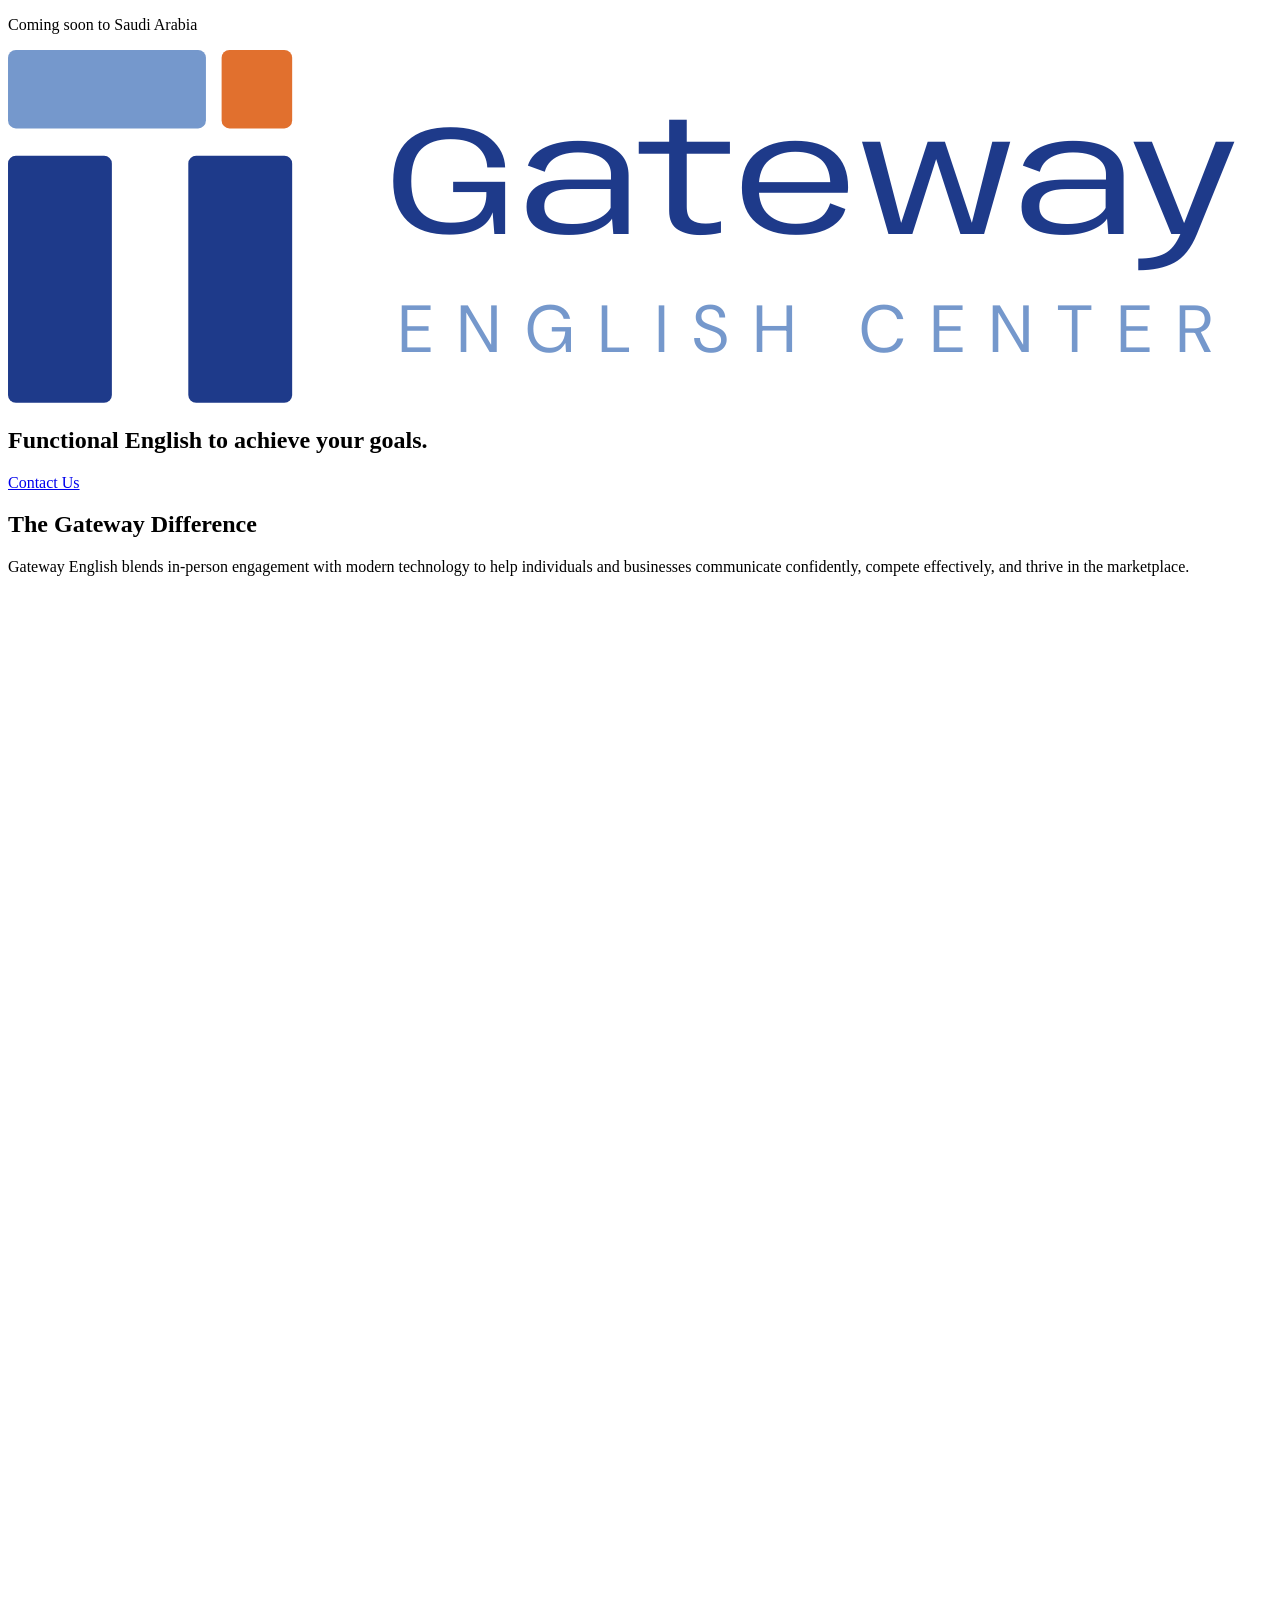
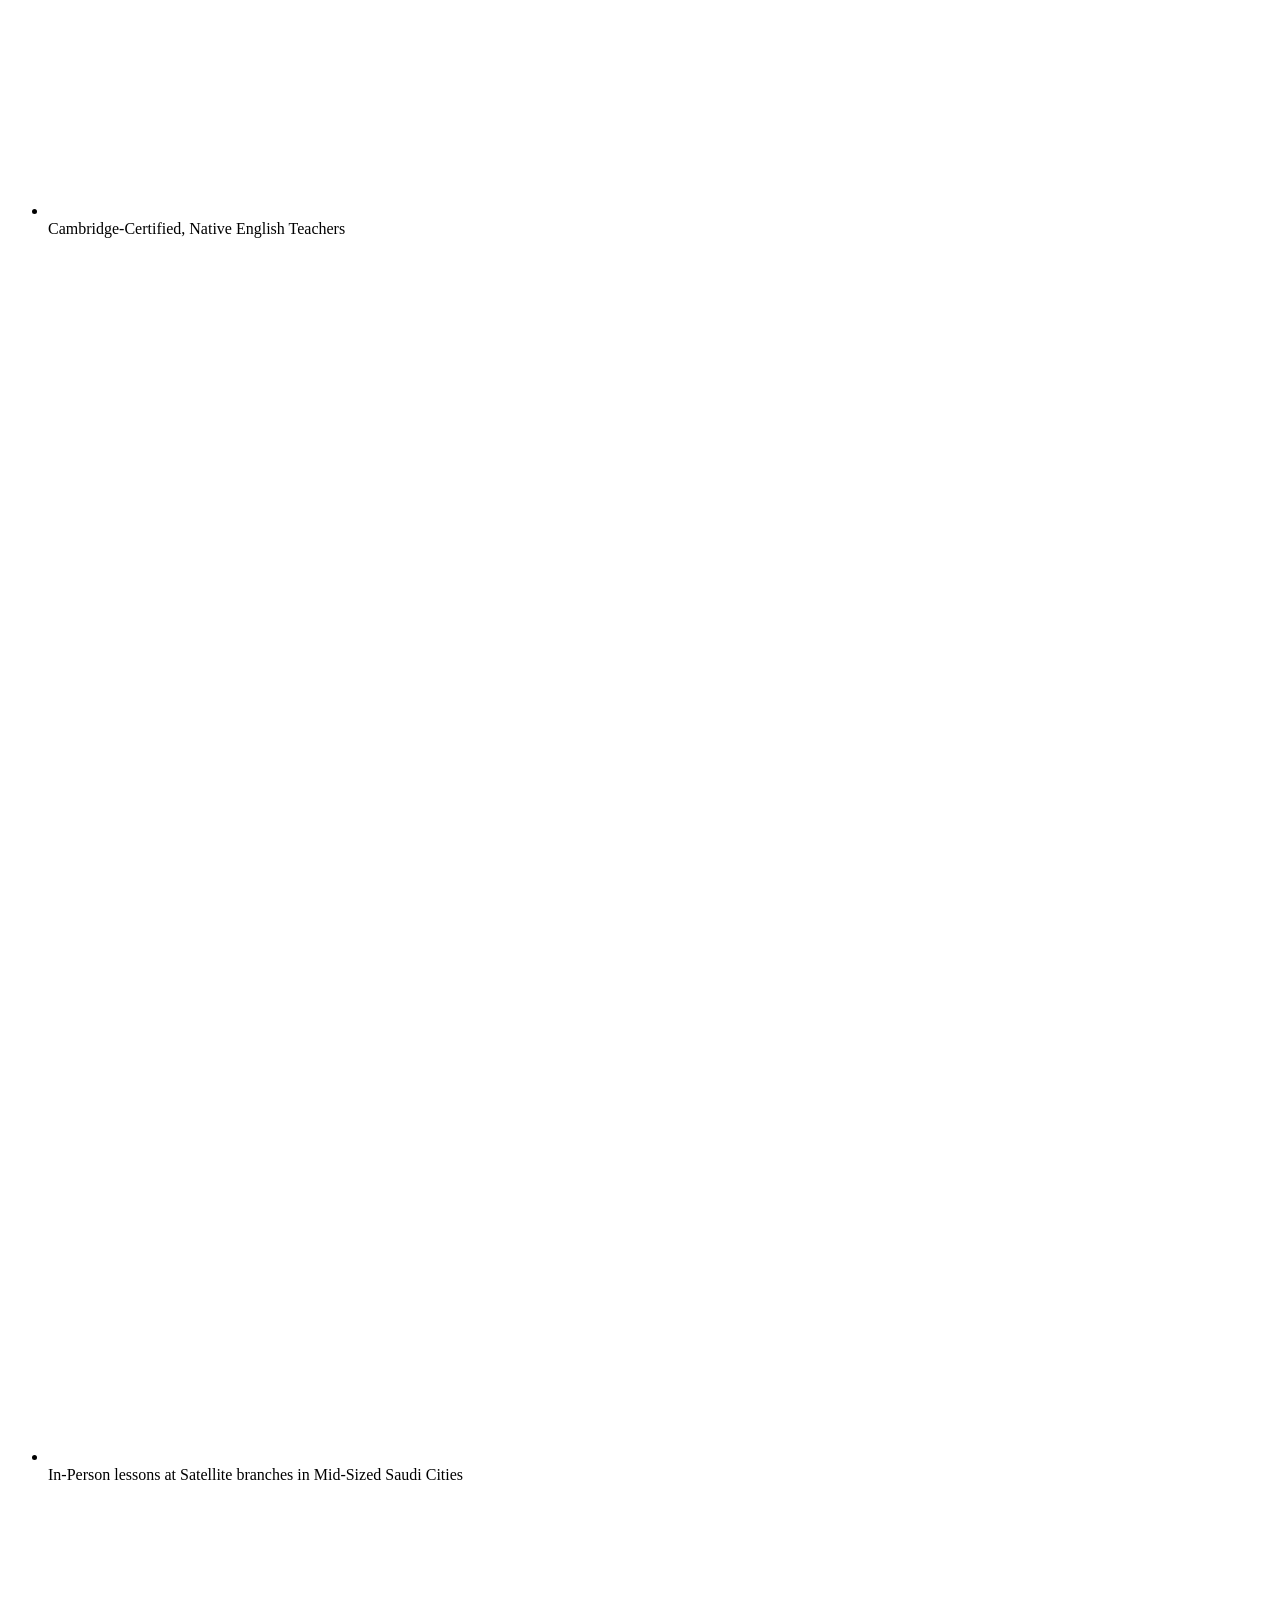
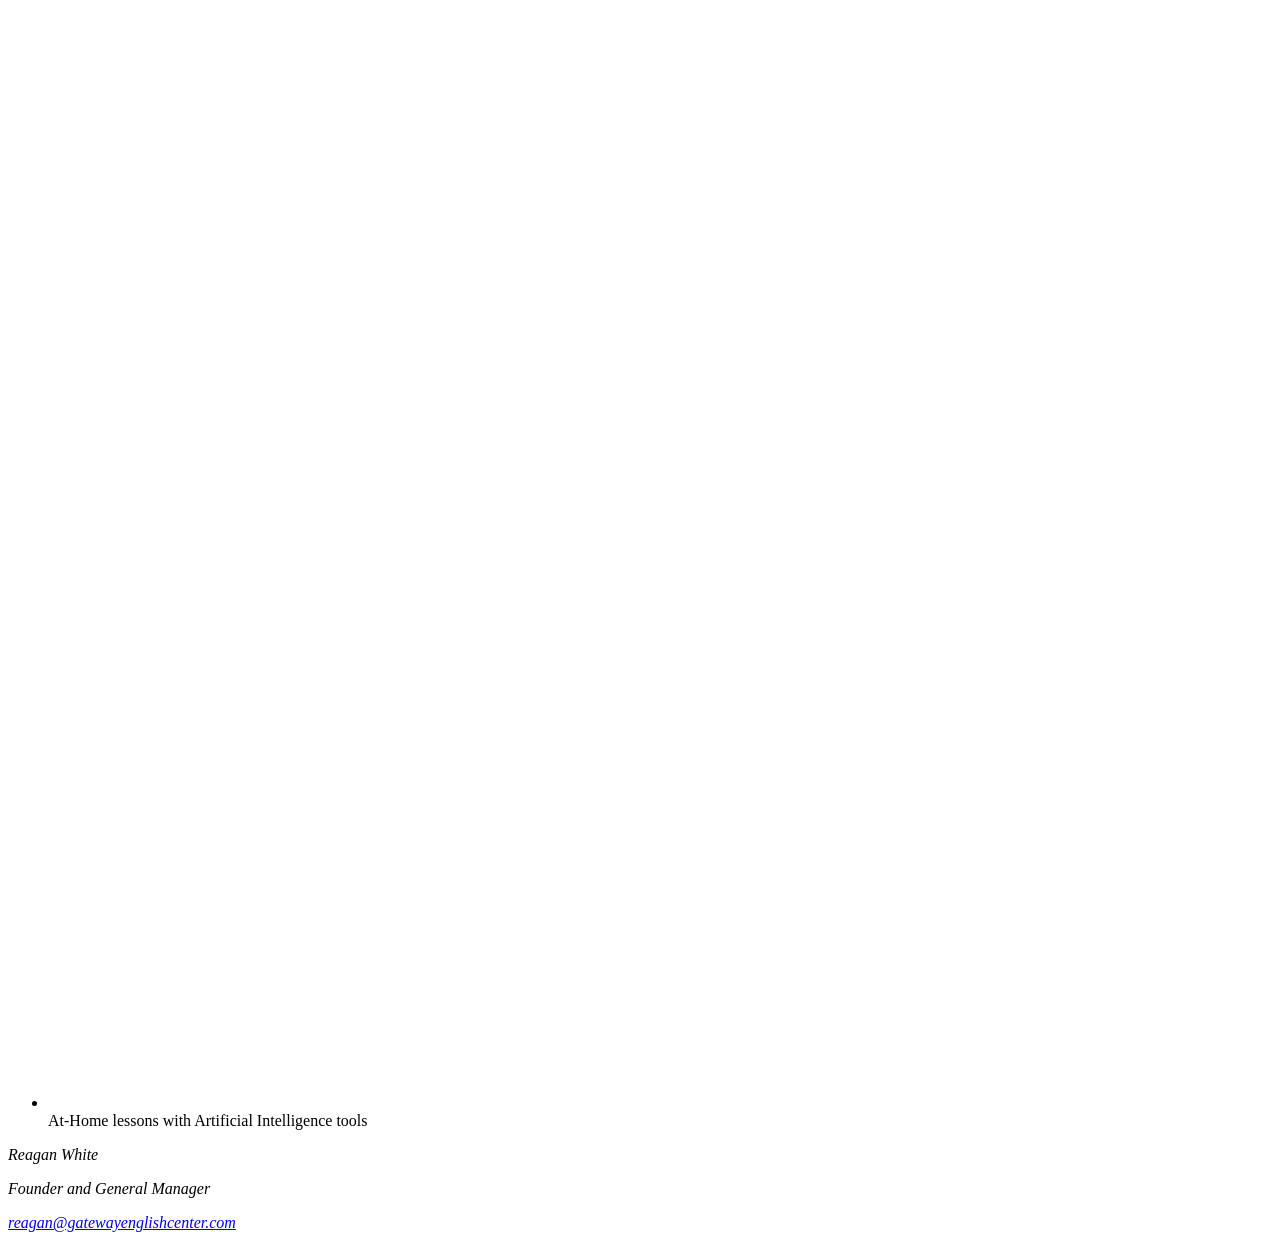
==== public/index.html @ 6c80d701 "Build Gateway landing page; serve from public/ Static placeholder landing page (index.html, styles.c" ====
<!doctype html>
<html lang="en" dir="ltr">
<head>
  <meta charset="utf-8">
  <meta name="viewport" content="width=device-width, initial-scale=1">
  <title>Gateway English Center | Functional English</title>
  <meta name="description" content="Gateway English Center | Functional English">

  <link rel="icon" type="image/svg+xml" href="/assets/favicon.svg">
  <link rel="icon" type="image/png" sizes="32x32" href="/assets/favicon-32.png">
  <link rel="apple-touch-icon" href="/assets/apple-touch-icon.png">

  <link rel="preconnect" href="https://fonts.googleapis.com">
  <link rel="preconnect" href="https://fonts.gstatic.com" crossorigin>
  <link rel="stylesheet" href="https://fonts.googleapis.com/css2?family=Anybody:wdth,wght@50..150,100..900&family=DM+Sans:wght@400;500;700&family=Tajawal:wght@400;700&display=swap">

  <link rel="stylesheet" href="/styles.css">
  <script src="/main.js" defer></script>
</head>
<body>

  <!-- ANNOUNCEMENT BAR (temporary) — delete this element and its block in styles.css at launch -->
  <p class="announcement" data-i18n="soon">Coming soon to Saudi Arabia</p>

  <header class="site-header" dir="ltr">
    <a class="logo" href="/">
      <svg xmlns="http://www.w3.org/2000/svg" viewBox="0 0 645 180" role="img" aria-label="Gateway English Center">
        <rect x="0" y="0" width="101" height="40" rx="4" fill="#7598CC"/>
        <rect x="109" y="0" width="36" height="40" rx="4" fill="#E1702E"/>
        <rect x="0" y="54" width="53" height="126" rx="4" fill="#1E3A8A"/>
        <rect x="92" y="54" width="53" height="126" rx="4" fill="#1E3A8A"/>
        <text x="193" y="93.9" textLength="435" lengthAdjust="spacingAndGlyphs" fill="#1E3A8A" style="font-family:'Anybody',sans-serif;font-size:80px;font-weight:400;font-stretch:125%;font-variation-settings:'wdth' 125;letter-spacing:-0.8px">Gateway</text>
        <text x="199" y="154" textLength="429" lengthAdjust="spacing" fill="#7598CC" style="font-family:'DM Sans',sans-serif;font-size:34px;font-weight:400;letter-spacing:13.31px">ENGLISH CENTER</text>
      </svg>
    </a>

    <!-- Shown only when SHOW_LANGUAGE_TOGGLE is true (main.js) -->
    <div class="lang-toggle" role="group" aria-label="Language" hidden>
      <button type="button" lang="en" data-lang="en" aria-pressed="true">EN</button>
      <button type="button" lang="ar" data-lang="ar" aria-pressed="false">عربي</button>
    </div>
  </header>

  <main>
    <section class="hero">
      <h1 data-i18n="headline">Functional English to achieve your goals.</h1>
      <a class="cta" href="#contact" data-i18n="cta">Contact Us</a>
    </section>

    <div class="difference-wrap">
      <section class="difference" aria-labelledby="difference-heading">
        <div class="difference__text">
          <h2 id="difference-heading" data-i18n="differenceHeading">The Gateway Difference</h2>
          <p data-i18n="about">Gateway English blends in-person engagement with modern technology to help individuals and businesses communicate confidently, compete effectively, and thrive in the marketplace.</p>
        </div>

        <ul class="uniques">
          <li class="unique">
            <span class="unique__icon" aria-hidden="true">
              <!-- Lucide: award (ISC) -->
              <svg xmlns="http://www.w3.org/2000/svg" viewBox="0 0 24 24" fill="none" stroke="#FFFFFF" stroke-width="2" stroke-linecap="round" stroke-linejoin="round"><circle cx="12" cy="8" r="6"/><path d="M15.477 12.89 17 22l-5-3-5 3 1.523-9.11"/></svg>
            </span>
            <span class="unique__label" data-i18n="uniques.0">Cambridge-Certified, Native English Teachers</span>
          </li>
          <li class="unique">
            <span class="unique__icon" aria-hidden="true">
              <!-- Lucide: map-pin (ISC) -->
              <svg xmlns="http://www.w3.org/2000/svg" viewBox="0 0 24 24" fill="none" stroke="#FFFFFF" stroke-width="2" stroke-linecap="round" stroke-linejoin="round"><path d="M20 10c0 4.993-5.539 10.193-7.399 11.799a1 1 0 0 1-1.202 0C9.539 20.193 4 14.993 4 10a8 8 0 0 1 16 0"/><circle cx="12" cy="10" r="3"/></svg>
            </span>
            <span class="unique__label" data-i18n="uniques.1">In-Person lessons at Satellite branches in Mid-Sized Saudi Cities</span>
          </li>
          <li class="unique">
            <span class="unique__icon" aria-hidden="true">
              <!-- Lucide: sparkles (ISC) -->
              <svg xmlns="http://www.w3.org/2000/svg" viewBox="0 0 24 24" fill="none" stroke="#FFFFFF" stroke-width="2" stroke-linecap="round" stroke-linejoin="round"><path d="M9.937 15.5A2 2 0 0 0 8.5 14.063l-6.135-1.582a.5.5 0 0 1 0-.962L8.5 9.936A2 2 0 0 0 9.937 8.5l1.582-6.135a.5.5 0 0 1 .963 0L14.063 8.5A2 2 0 0 0 15.5 9.937l6.135 1.581a.5.5 0 0 1 0 .964L15.5 14.063a2 2 0 0 0-1.437 1.437l-1.582 6.135a.5.5 0 0 1-.963 0z"/><path d="M20 3v4"/><path d="M22 5h-4"/><path d="M4 17v2"/><path d="M5 18H3"/></svg>
            </span>
            <span class="unique__label" data-i18n="uniques.2">At-Home lessons with Artificial Intelligence tools</span>
          </li>
        </ul>
      </section>
    </div>
  </main>

  <footer class="contact" id="contact">
    <address>
      <p class="contact__name" data-i18n="contactName">Reagan White</p>
      <p class="contact__role" data-i18n="contactRole">Founder and General Manager</p>
      <a class="contact__email" href="mailto:reagan@gatewayenglishcenter.com" dir="ltr" data-i18n="contactEmail">reagan@gatewayenglishcenter.com</a>
    </address>
  </footer>

</body>
</html>
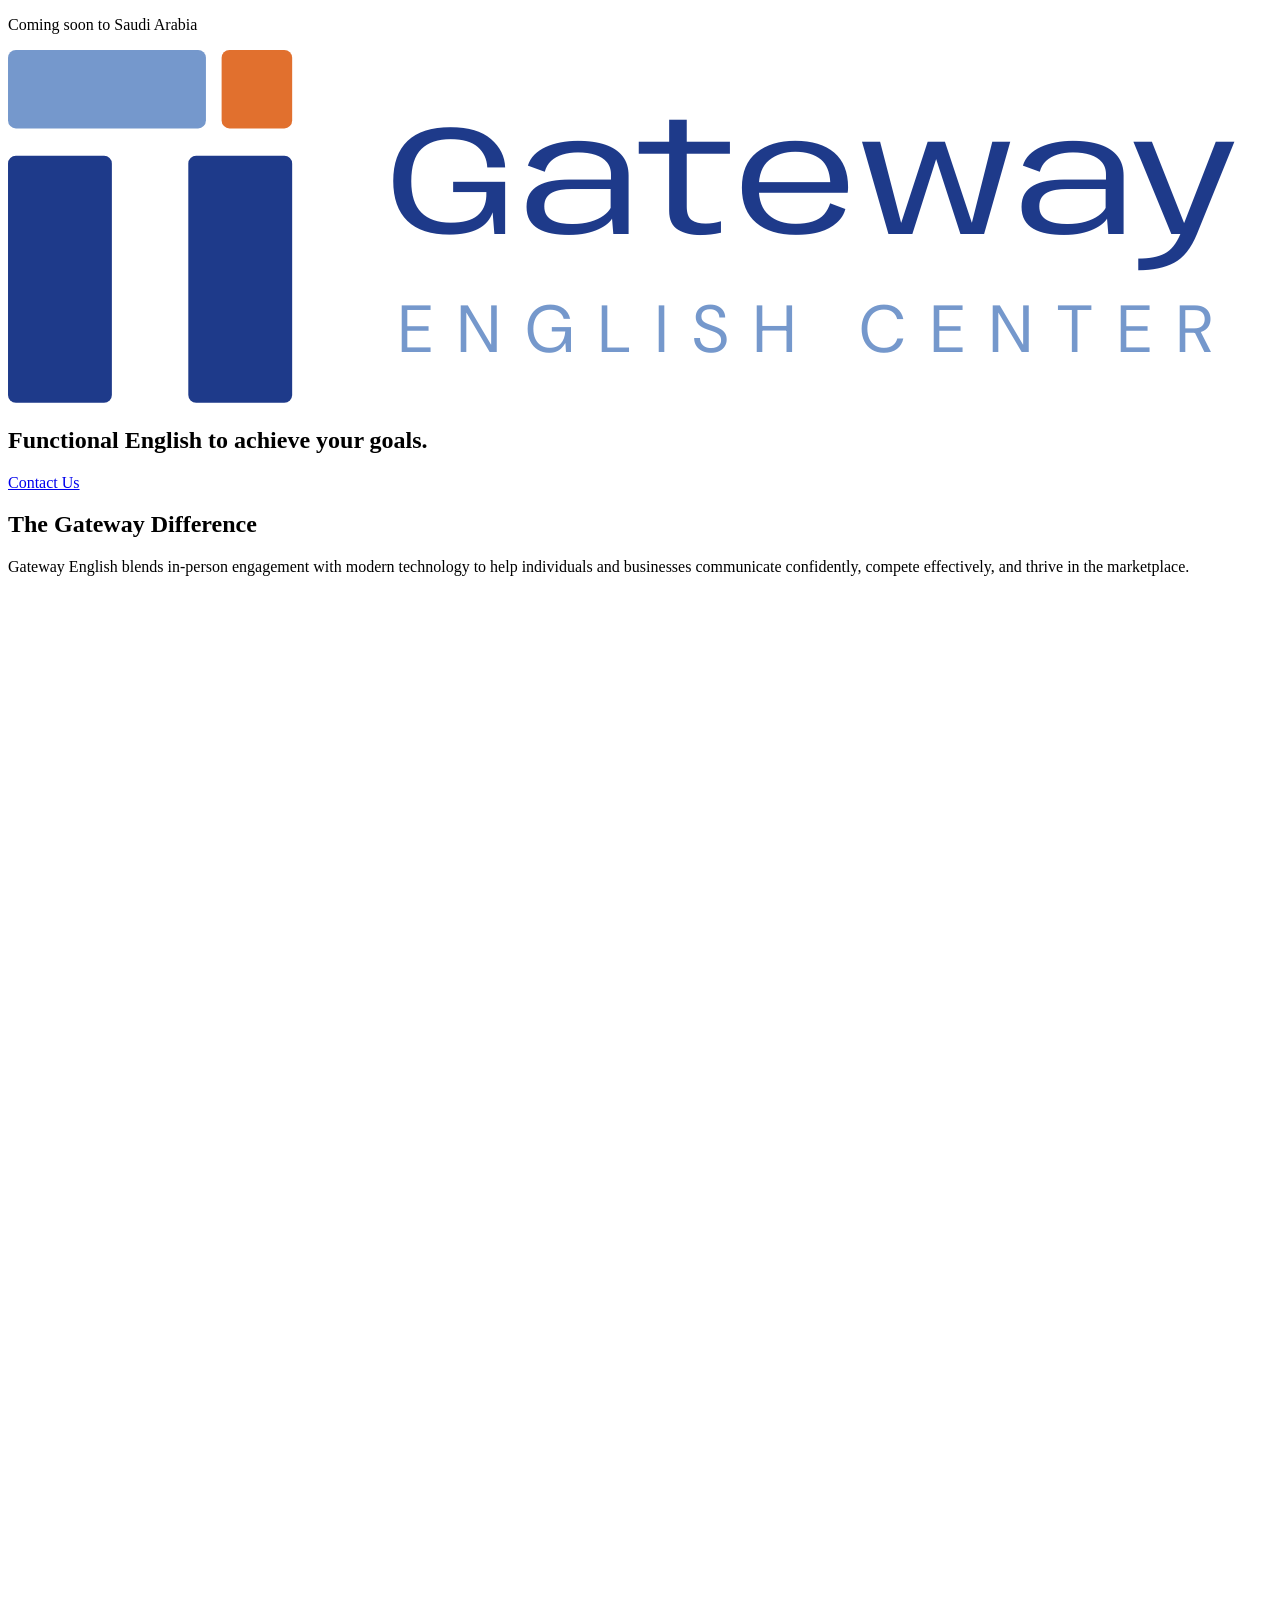
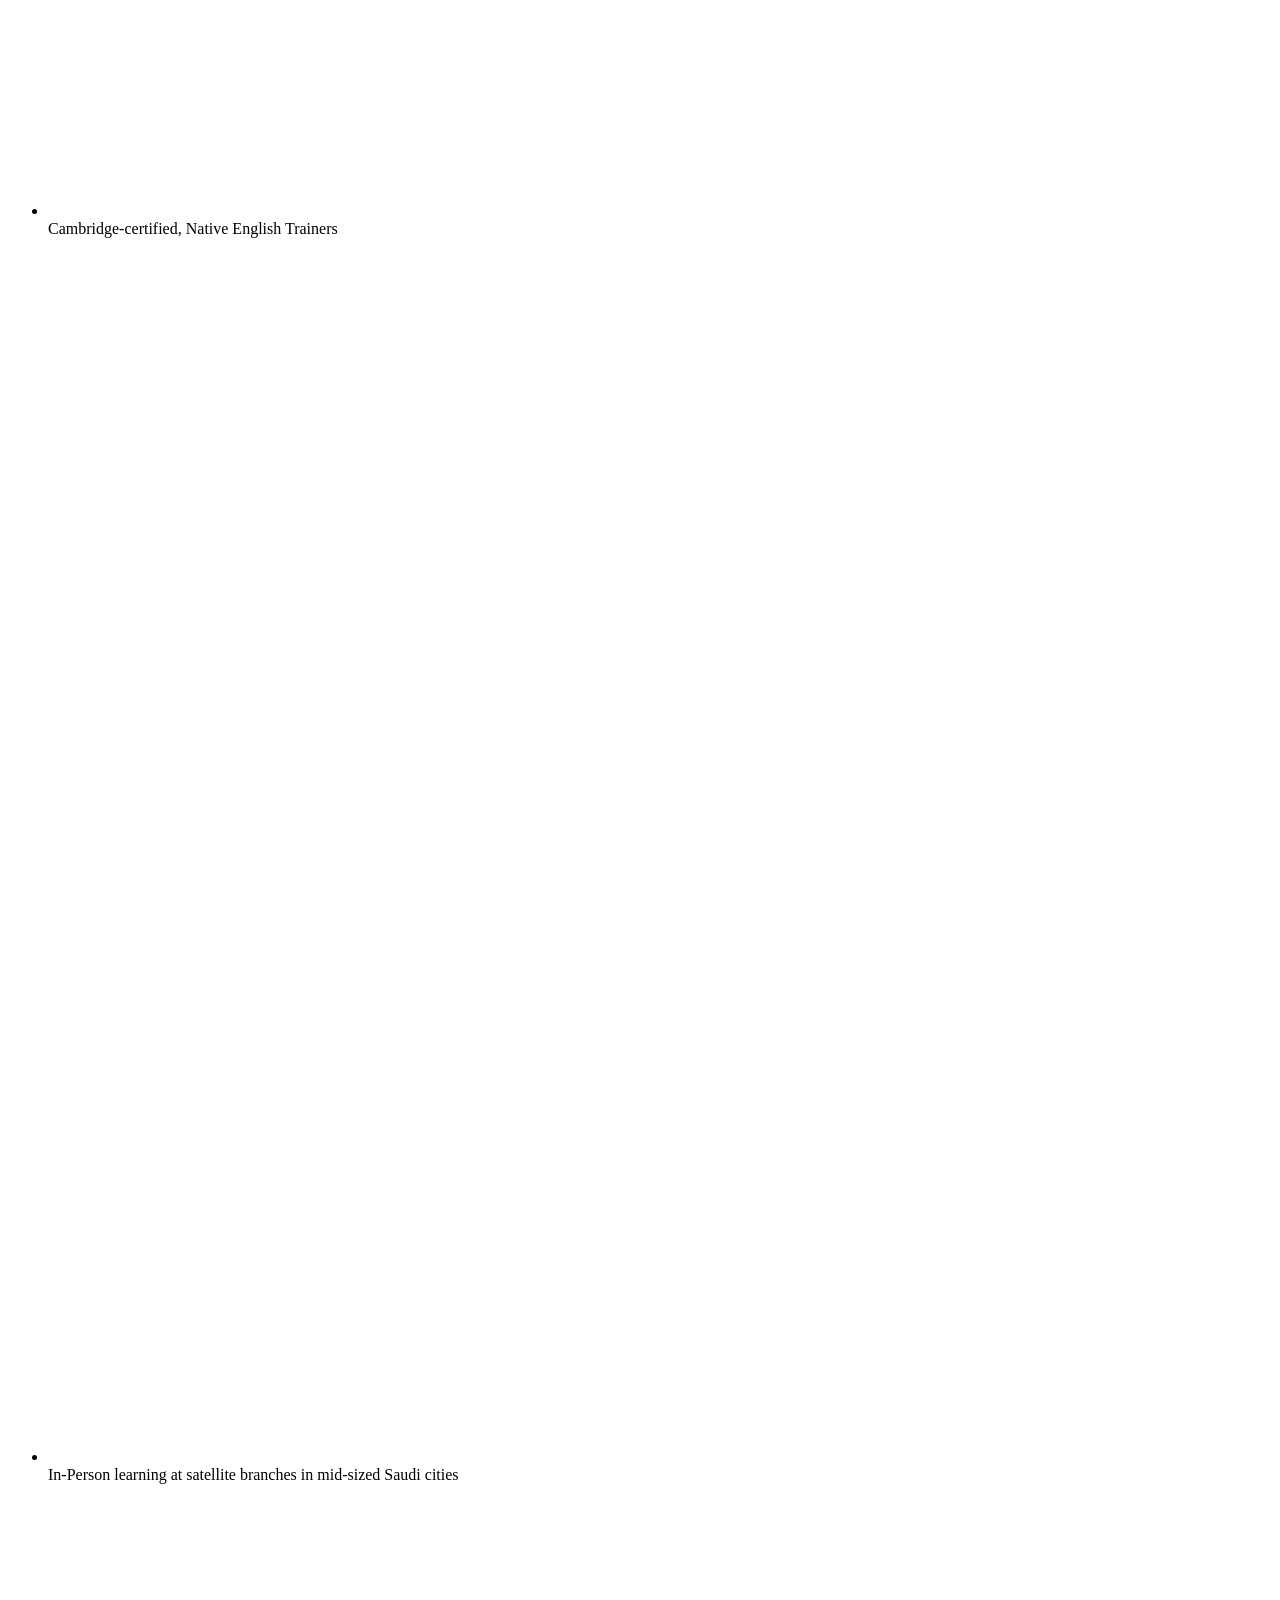
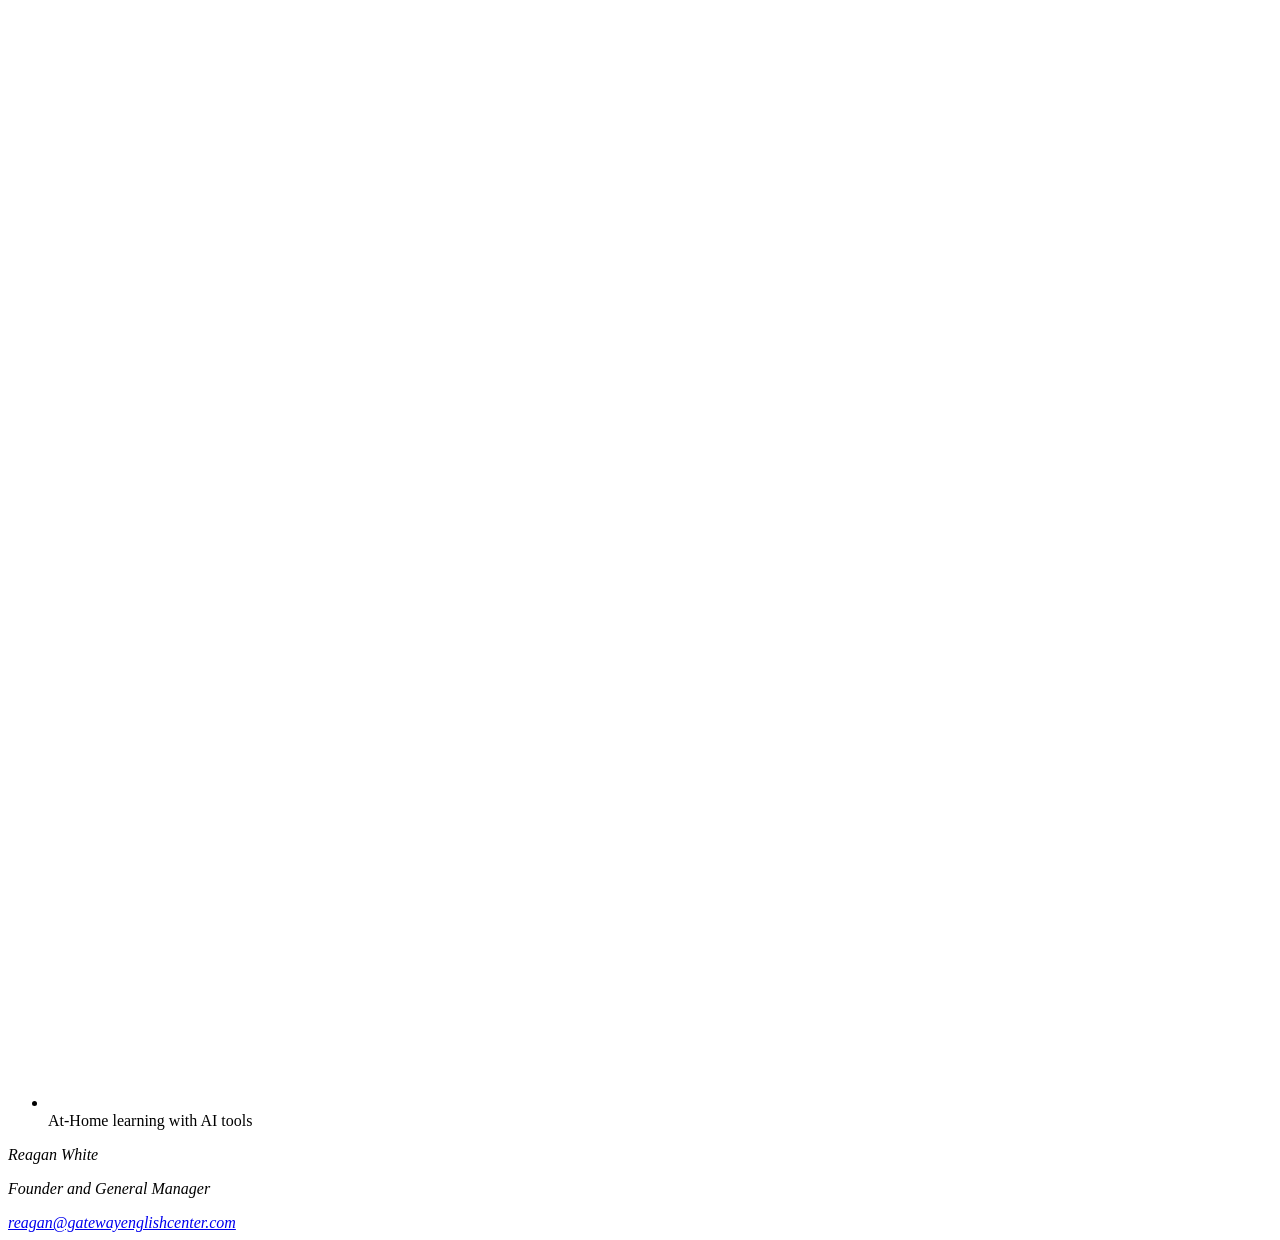
==== commit 1c40f8e5: "change three uniques wording" ====
--- a/public/index.html
+++ b/public/index.html
@@ -60,21 +60,21 @@
               <!-- Lucide: award (ISC) -->
               <svg xmlns="http://www.w3.org/2000/svg" viewBox="0 0 24 24" fill="none" stroke="#FFFFFF" stroke-width="2" stroke-linecap="round" stroke-linejoin="round"><circle cx="12" cy="8" r="6"/><path d="M15.477 12.89 17 22l-5-3-5 3 1.523-9.11"/></svg>
             </span>
-            <span class="unique__label" data-i18n="uniques.0">Cambridge-Certified, Native English Teachers</span>
+            <span class="unique__label" data-i18n="uniques.0">Cambridge-certified, Native English Trainers</span>
           </li>
           <li class="unique">
             <span class="unique__icon" aria-hidden="true">
               <!-- Lucide: map-pin (ISC) -->
               <svg xmlns="http://www.w3.org/2000/svg" viewBox="0 0 24 24" fill="none" stroke="#FFFFFF" stroke-width="2" stroke-linecap="round" stroke-linejoin="round"><path d="M20 10c0 4.993-5.539 10.193-7.399 11.799a1 1 0 0 1-1.202 0C9.539 20.193 4 14.993 4 10a8 8 0 0 1 16 0"/><circle cx="12" cy="10" r="3"/></svg>
             </span>
-            <span class="unique__label" data-i18n="uniques.1">In-Person lessons at Satellite branches in Mid-Sized Saudi Cities</span>
+            <span class="unique__label" data-i18n="uniques.1">In-Person learning at satellite branches in mid-sized Saudi cities</span>
           </li>
           <li class="unique">
             <span class="unique__icon" aria-hidden="true">
               <!-- Lucide: sparkles (ISC) -->
               <svg xmlns="http://www.w3.org/2000/svg" viewBox="0 0 24 24" fill="none" stroke="#FFFFFF" stroke-width="2" stroke-linecap="round" stroke-linejoin="round"><path d="M9.937 15.5A2 2 0 0 0 8.5 14.063l-6.135-1.582a.5.5 0 0 1 0-.962L8.5 9.936A2 2 0 0 0 9.937 8.5l1.582-6.135a.5.5 0 0 1 .963 0L14.063 8.5A2 2 0 0 0 15.5 9.937l6.135 1.581a.5.5 0 0 1 0 .964L15.5 14.063a2 2 0 0 0-1.437 1.437l-1.582 6.135a.5.5 0 0 1-.963 0z"/><path d="M20 3v4"/><path d="M22 5h-4"/><path d="M4 17v2"/><path d="M5 18H3"/></svg>
             </span>
-            <span class="unique__label" data-i18n="uniques.2">At-Home lessons with Artificial Intelligence tools</span>
+            <span class="unique__label" data-i18n="uniques.2">At-Home learning with AI tools</span>
           </li>
         </ul>
       </section>
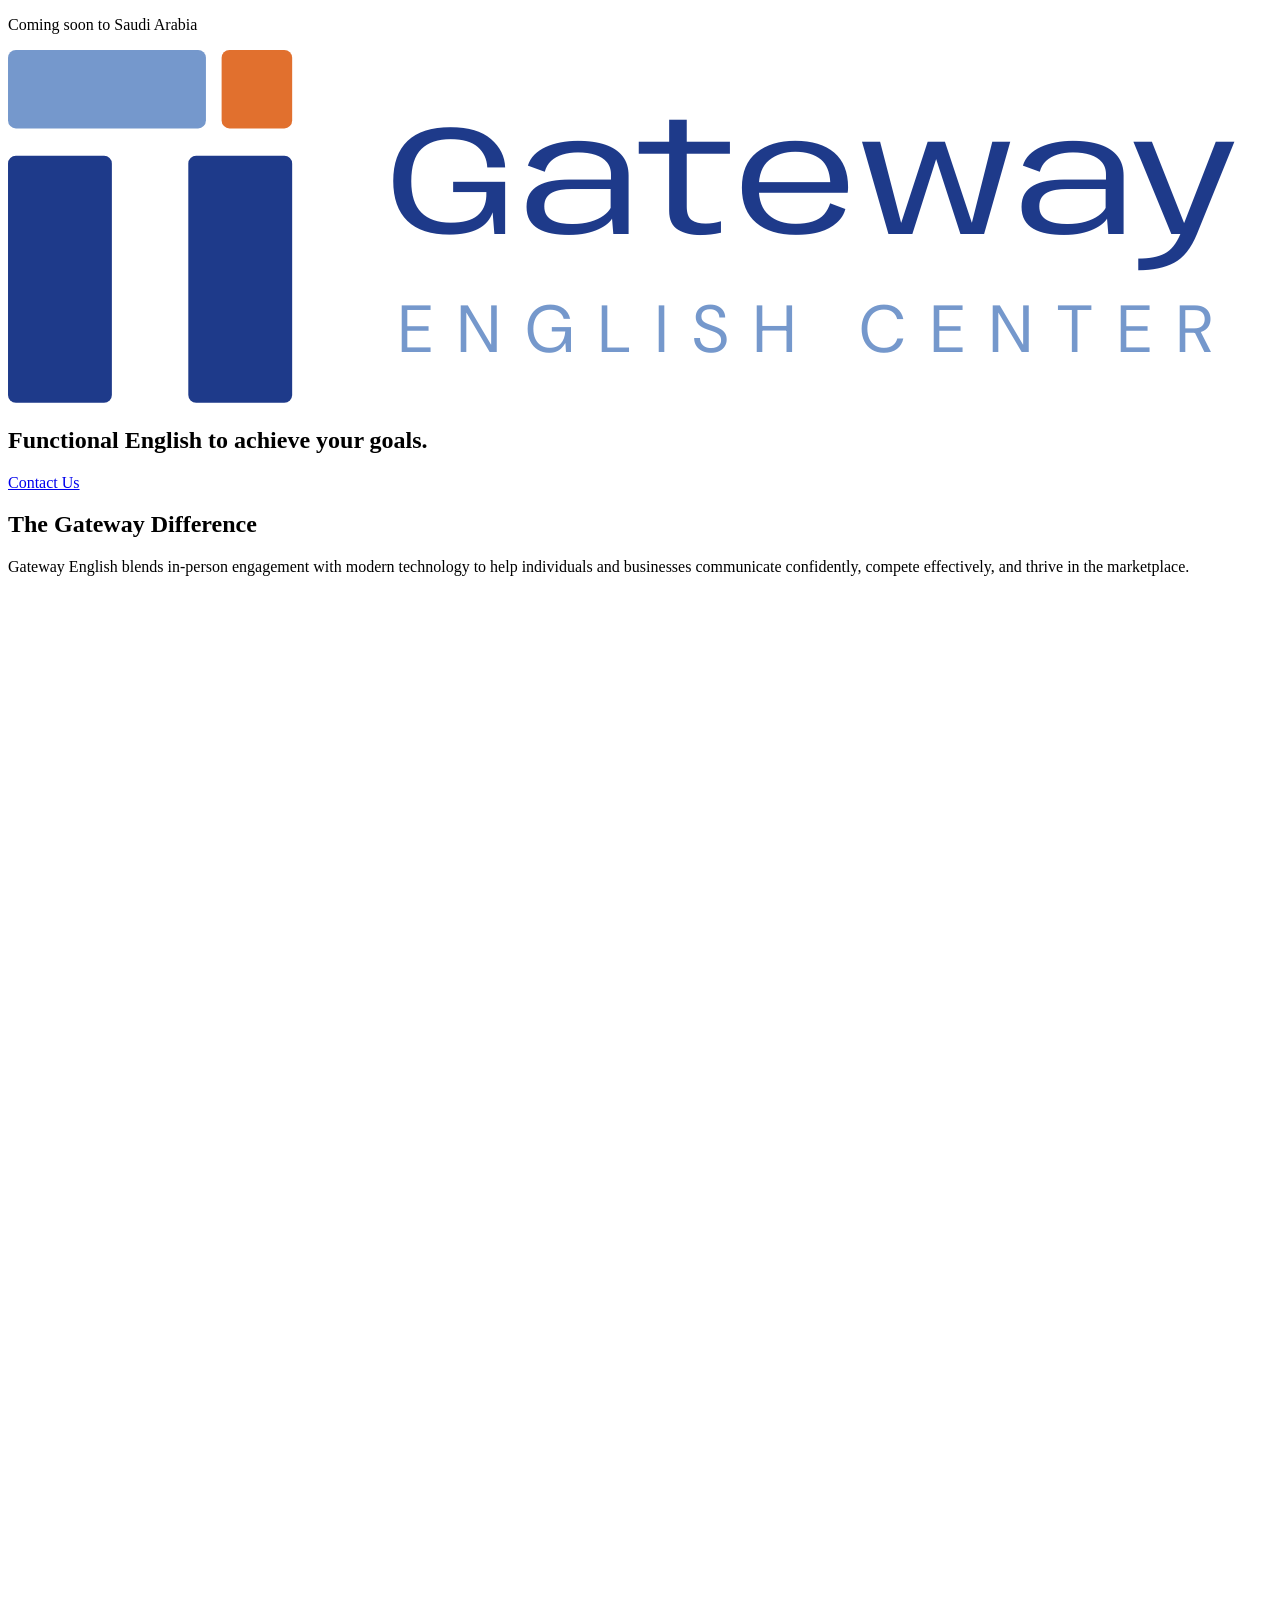
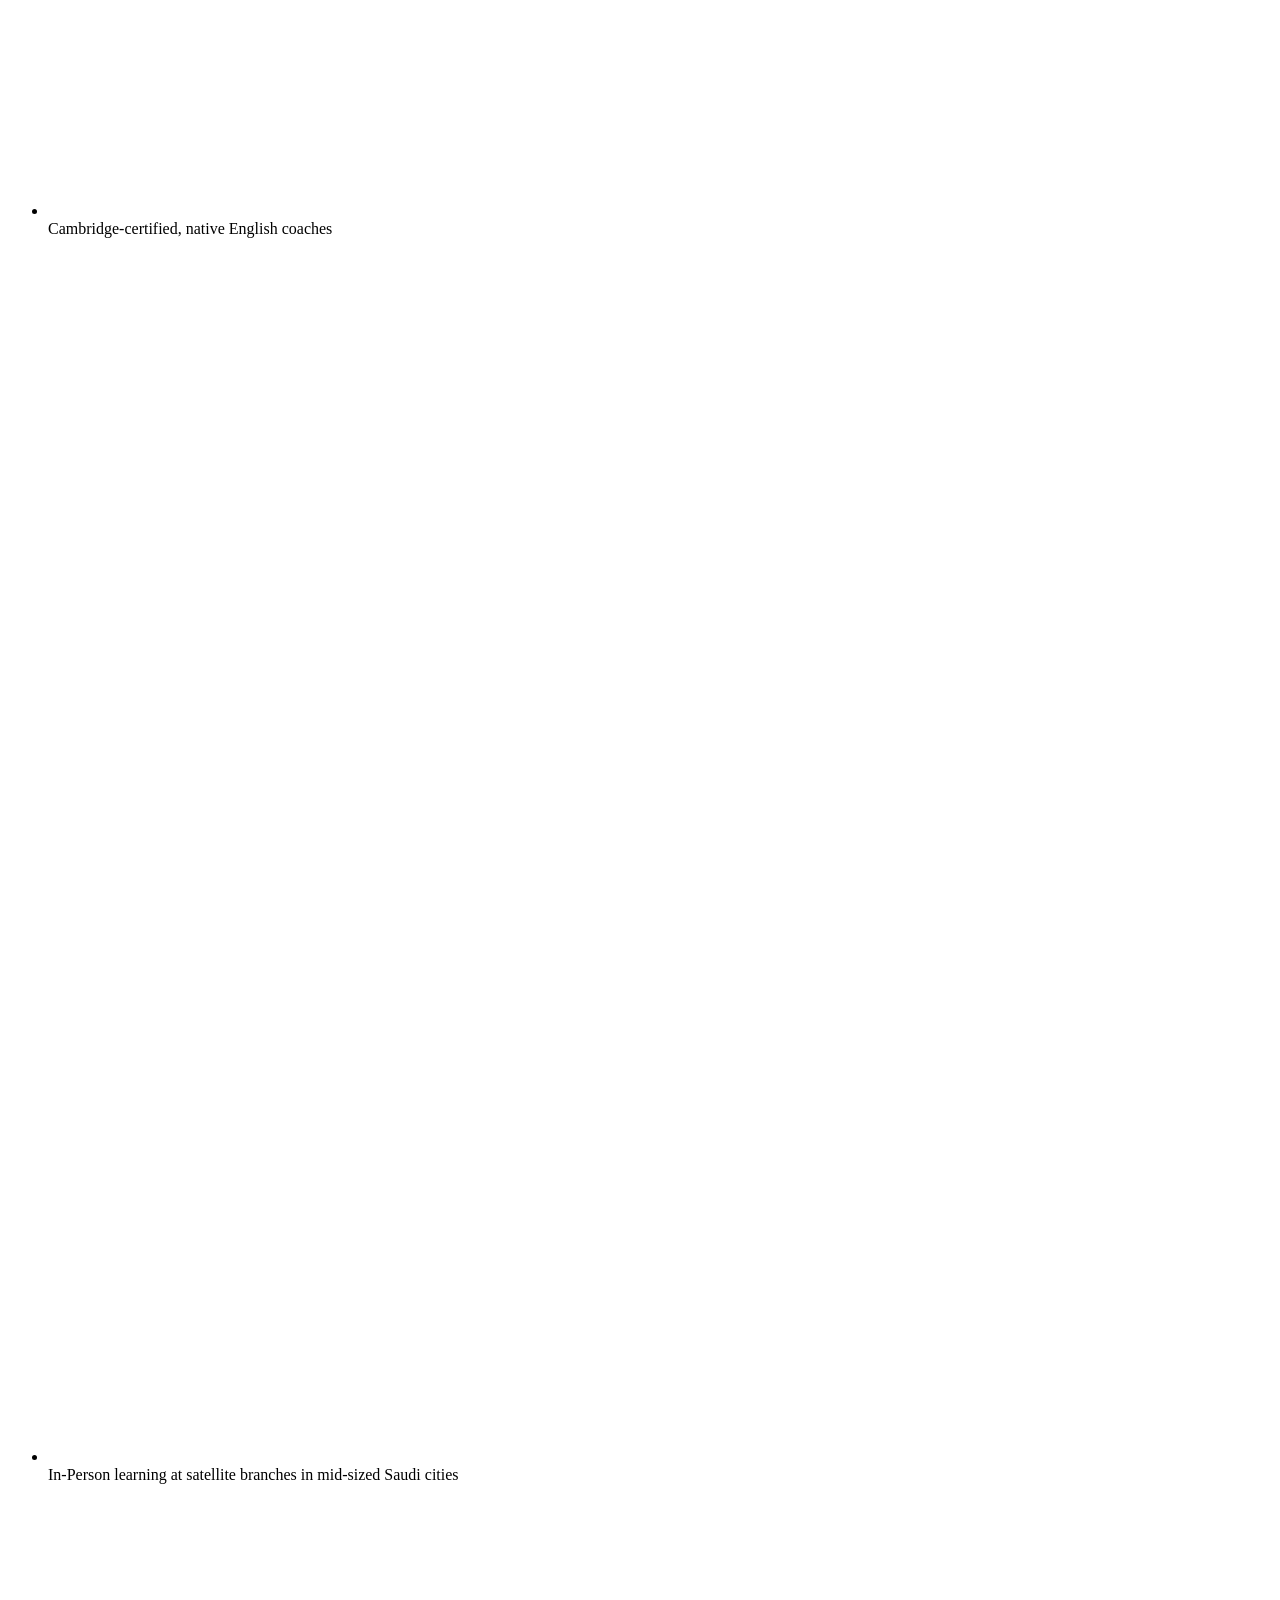
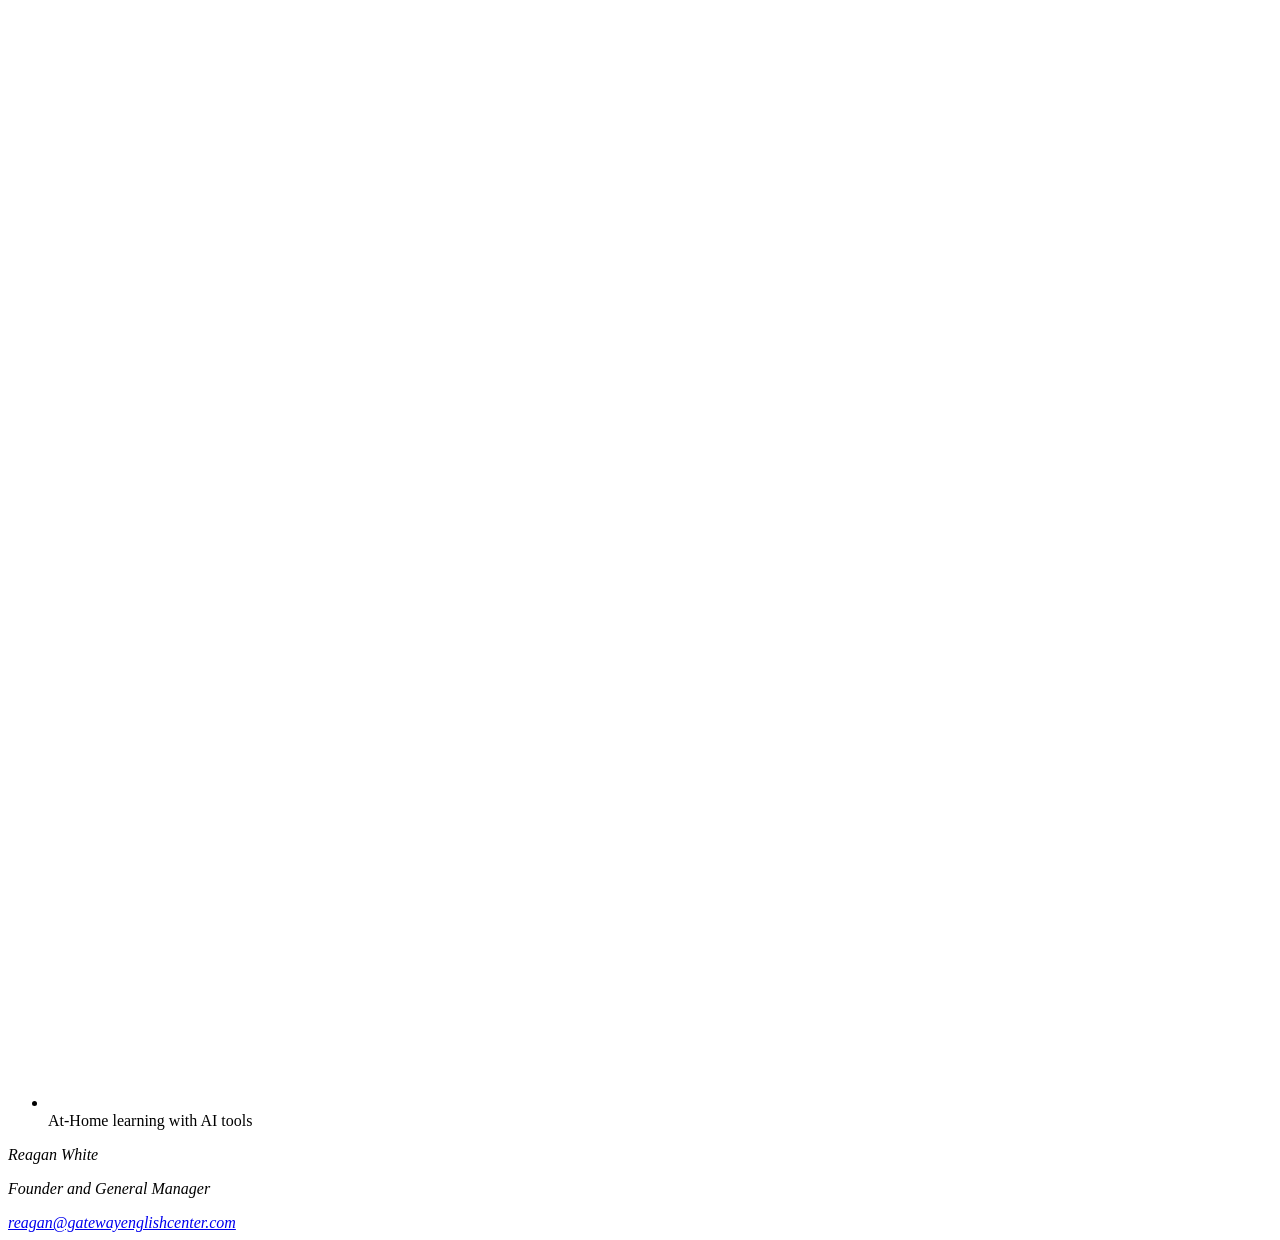
==== commit 79e34d7b: "trainers to teachers" ====
--- a/public/index.html
+++ b/public/index.html
@@ -60,7 +60,7 @@
               <!-- Lucide: award (ISC) -->
               <svg xmlns="http://www.w3.org/2000/svg" viewBox="0 0 24 24" fill="none" stroke="#FFFFFF" stroke-width="2" stroke-linecap="round" stroke-linejoin="round"><circle cx="12" cy="8" r="6"/><path d="M15.477 12.89 17 22l-5-3-5 3 1.523-9.11"/></svg>
             </span>
-            <span class="unique__label" data-i18n="uniques.0">Cambridge-certified, Native English Trainers</span>
+            <span class="unique__label" data-i18n="uniques.0">Cambridge-certified, native English coaches</span>
           </li>
           <li class="unique">
             <span class="unique__icon" aria-hidden="true">
